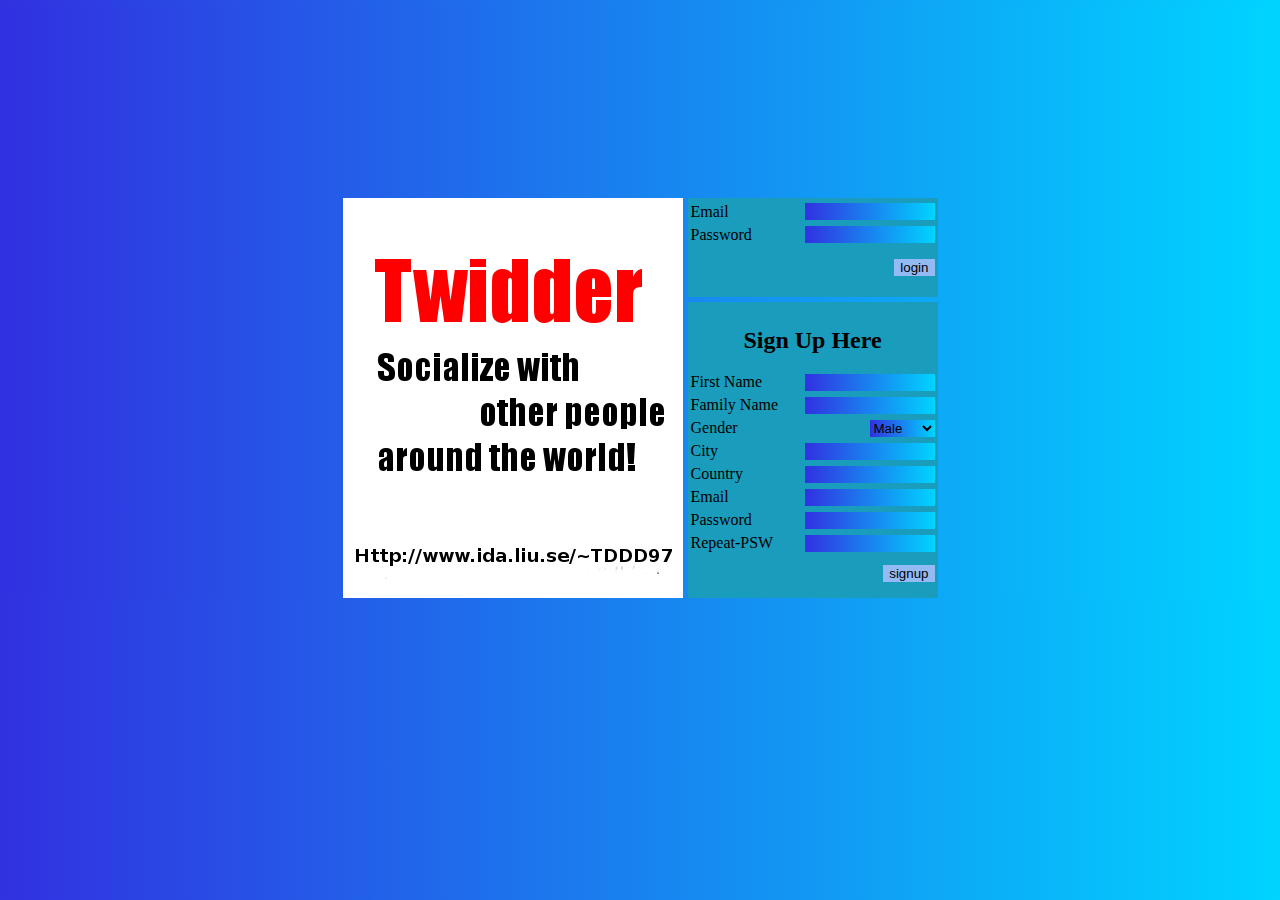
==== Lab1/client.html @ 6d07e1bb "Update client.html" ====
<html>

<head>
  <link href="client.css" type="text/css" rel="stylesheet">
  <script src="client.js" type="text/javascript"></script>
  <script src="serverstub.js" type="text/javascript"></script>
  <script type=”text/view” id="welcome">
  <div id="logo-wrapper">
    <img src="wimage.png" alt="Logo and Url">
  </div>

  <div id="form-wrapper">
    <div id="login-wrapper">
      <form id="login-form" onsubmit="login(event);">
        <div class="input-wrapper">
          <label for="email">Email</label>
          <input type="email" id="email-login" name="email" required>
        </div>

        <div class="input-wrapper">
          <label for="password">Password</label>
          <input type="password" id="password-login" oninput="clearLoginValidity()" required>
        </div>

        <input type="submit" value="login" />
      </form>
    </div>

    <div id="register-wrapper">
      <form id="register-form" onsubmit="register(event);">
        <h2 id="register-header">Sign Up Here</h2>
        <div class="input-wrapper">
          <label for="first-name">First Name</label>
          <input type="text" id="first-name" name="first-name" required>
        </div>

        <div class="input-wrapper">
          <label for="family-name">Family Name</label>
          <input type="text" id="family-name" name="family-name" required>
        </div>

        <div class="input-wrapper">
          <label for="gender">Gender</label>
          <select id="gender" name="gender" required>
            <option value="Male">Male</option>
            <option value="Female">Female</option>
            <option value="Other">Other</option>
          </select>
        </div>

        <div class="input-wrapper">
          <label for="city">City</label>
          <input type="text" id="city" name="city" required>
        </div>

        <div class="input-wrapper">
          <label for="country">Country</label>
          <input type="text" id="country" name="country" required>
        </div>

        <div class="input-wrapper">
          <label for="email">Email</label>
          <input type="email" id="email" name="email" required>
        </div>

        <div class="input-wrapper">
          <label for="password">Password</label>
          <input type="password" id="password" name="password" oninput="clearRegisterValidity()" required>
        </div>

        <div class="input-wrapper">
          <label for="repeat-psw">Repeat-PSW</label>
          <input type="password" id="repeat-psw" name="repeat-psw" oninput="clearRegisterValidity()" required>
        </div>
        <input type="submit" value="signup" />
      </form>
    </div>
  </div>
    </script>
  <script type="text/view" id="profile">
    <div id="left-container">
      <div class="tabs active-tab" id="home">
        <h2>Welcome to your Home</h2>
         <div id="user-wrapper">
          <h3>User Information:</h3>
            <div id="user-info"></div>
        
             <h3>Post a Message:</h3>
             <textarea id="post-message" rows="4" cols="20"></textarea><br>
               <button onclick="postMessage()">Post</button>
          </div>
      <div id="wall-wrapper">
        <h3>Your Wall:</h3>
        <ul id="wall"></ul>
        <button onclick="reloadWall()">Reload Wall</button>
      </div>
    </div>

      <div class="tabs" id="browse">
        <h2>Browse Users</h2>
  <div id="search-user">
    <input type="email" id="searching-email" placeholder="Enter user email">
    <button onclick="browseUser()">Search</button>
    <p id="search-feedback"></p> 
    
  </div>
        


      </div>

      <div class="tabs" id="account">
        <div id="account-wrapper">
          <button id="signOutButton" onclick="signOut(event)">Sign Out</button>
          <form id="account-form" onsubmit="changePassword(event);">
            <h2 id="account-header">Change your password</h2>
  
            <div class="input-wrapper">
              <label for="password">Old Password</label>
              <input type="password" id="oldPassword" name="oldpassword" minlength="8"  oninput="clearLoginValidity()" required>
            </div>
    
            <div class="input-wrapper">
              <label for="password">New Password</label>
              <input type="password" id="password" name="password" minlength="8" oninput="clearRegisterValidity()" required>
            </div>
  
            <div class="input-wrapper">
              <label for="repeat-psw">Repeat Password</label>
              <input type="password" id="repeat-psw" name="repeat-psw" minlength="8" oninput="clearRegisterValidity()" required >
            </div>
            
            <input type="submit" value="confirm" />
  
            <div id="message-section">
              <p id="change-message">placeholder</p>
            </div>

          </form>
        </div>
      
      </div>
  </div>

  <div id="right-container">
      <nav>
          <button onclick="showTab('home'); loadUserInfo()">Home</button>
          <button onclick="showTab('browse')">Browse</button>
          <button onclick="showTab('account')">Account</button>
      </nav>
  </div>
</div>
  </script>
</head>

<body>
  <div id="main"></div>
  <div id="message-box">
    <span class="close" onclick="closeMessageBox()">&times;</span>
    <p id="message-text">message box</p>
  </div>
</body>

</html>
---- Lab1/client.css ----
#main {
          margin: 0;
          padding: 0;
          display: flex;
          background: linear-gradient(90deg,
                  rgb(49, 49, 224) 0%,
                  rgba(0, 212, 255, 1) 100%);
          justify-content: center;
      }

      body {
          background: linear-gradient(90deg,
                  rgb(49, 49, 224) 0%,
                  rgba(0, 212, 255, 1) 100%);
      }

      #logo-wrapper {
          width: 340px;
          height: 400px;
          margin-right: 5px;
          margin-top: 15%;
      }

      #form-wrapper {
          width: 250px;
          height: 400px;
          display: flex;
          flex-direction: column;
          margin-top: 15%;

          gap: 5px;
      }

      #login-wrapper {
          background: #1a9cbd;
          flex: 0.2;
          padding-bottom: 5px;
      }

      #register-wrapper {
          background: #1a9cbd;
          flex: 0.8;
      }

      #form-wrapper form {
          padding-top: 5px;
          text-align: right;
      }

      #register-header {
          text-align: center;
      }

      .input-wrapper {
          display: flex;
          justify-content: space-between;
          align-items: center;
          margin-bottom: 5px;
          padding-left: 3px;
          padding-right: 3px;
      }

      .input-wrapper input {
          background: linear-gradient(90deg,
                  rgb(49, 49, 224) 0%,
                  rgba(0, 212, 255, 1) 100%);
          border: none;
          width: 130px;
      }

      select {
          background: linear-gradient(90deg,
                  rgb(49, 49, 224) 0%,
                  rgba(0, 212, 255, 1) 100%);
          border: none;
      }

      select:focus-visible {
          outline-style: none;
      }

      option {
          background: #25a0c2;
          border: none;
      }

      input[type="submit"] {
          border: none;
          margin-top: 10px;
          margin-right: 3px;
          background: #94baf3;
      }

      input[type="submit"]:hover {
          border: none;
          background-color: #0eb8e7;
      }

      input[value="signup"] {
          margin-top: 8px;
      }

      #message-box {
          display: none;
          position: fixed;
          top: 40%;
          left: 40%;
          width: 20%;
          height: 20%;
          background-color: rgba(117, 149, 235, 0.925);
          justify-content: center;
          align-items: center;
          z-index: 1;
      }


      .close {
          position: relative;
          top: 0px;
          right: 0px;
          font-size: 20px;
          line-height: 15px;
          cursor: pointer;
      }

      #message-text {
          margin-top: 20%;
          font-size: 20px;
          text-align: center;
      }

      #left-container {
          background-color: rgba(117, 149, 235, 0.925);
          width: 480px;
          height: 500px;
          margin-right: 5px;
          margin-top: 15%;
      }

      #left-container .tabs {
          display: none;
      }

      #left-container .active-tab {
          display: block;
      }

      #right-container {
          width: 250px;
          height: 400px;
          margin-top: 15%;
          background-color: rgba(117, 149, 235, 0.925);
      }

      #right-container nav {
          display: flex;
          justify-content: space-between;
          align-items: center;
          margin-left: 20px;
          margin-right: 20px;
          margin-top: 5px;
      }
    
      #wall-wrapper {
        float: right; /* Align the wall to the right */
        width: 200px; /* Adjust the width as needed */
        border: 1px solid #ccc;
        padding: 10px;
        margin-top: 20px; /* Add some top margin for spacing */
      }

      #user-wrapper {
        width: 200px; /* Adjust the width as needed */
        border: 1px solid #ccc;
        padding: 10px;
        margin-top: 20px; /* Add some top margin for spacing */
      }
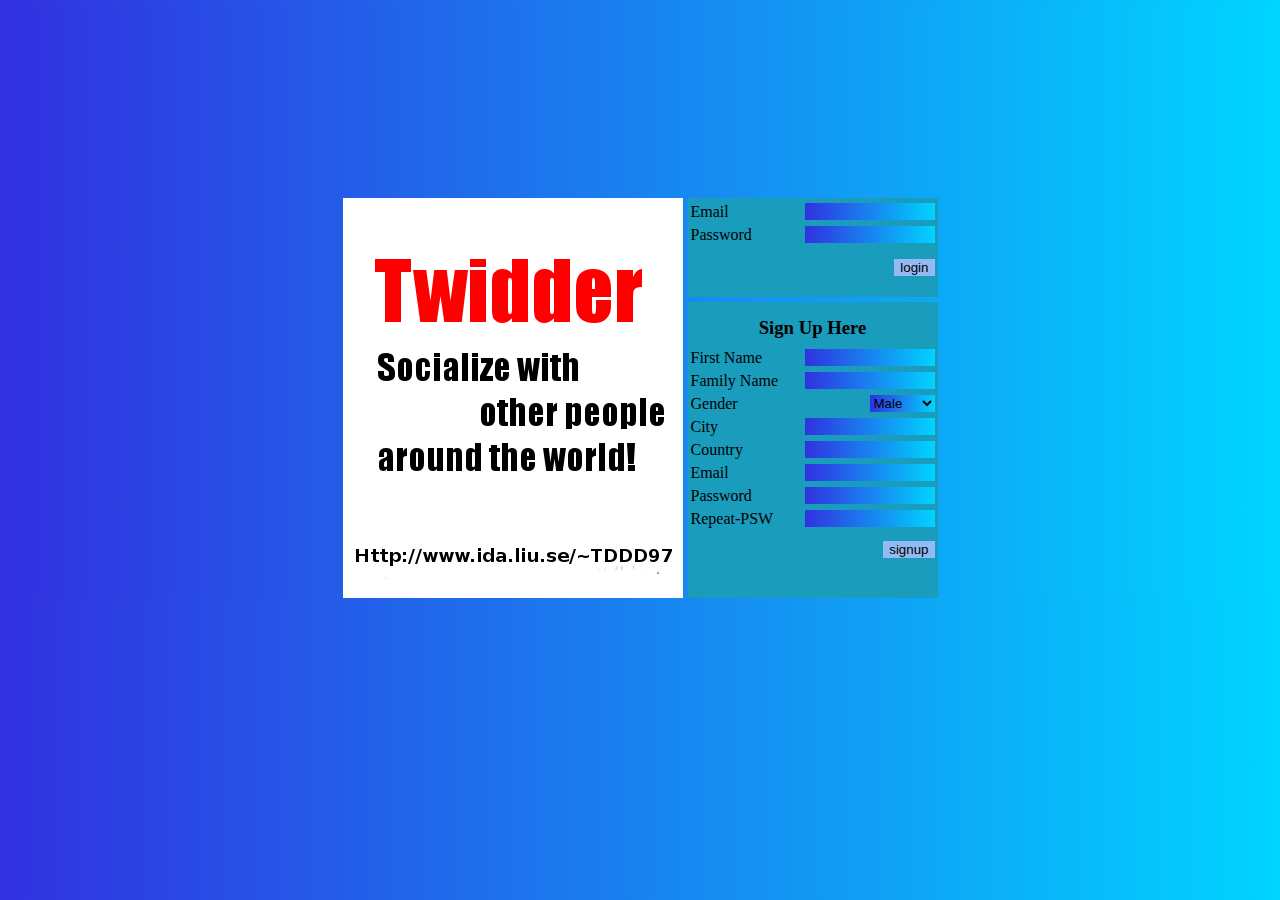
==== commit 66843fd3: "fix layout and ui bugs" ====
--- a/Lab1/client.html
+++ b/Lab1/client.html
@@ -28,7 +28,7 @@
 
     <div id="register-wrapper">
       <form id="register-form" onsubmit="register(event);">
-        <h2 id="register-header">Sign Up Here</h2>
+        <h3 id="register-header">Sign Up Here</h2>
         <div class="input-wrapper">
           <label for="first-name">First Name</label>
           <input type="text" id="first-name" name="first-name" required>
@@ -78,78 +78,73 @@
   </div>
     </script>
   <script type="text/view" id="profile">
-    <div id="left-container">
-      <div class="tabs active-tab" id="home">
-        <h2>Welcome to your Home</h2>
-         <div id="user-wrapper">
-          <h3>User Information:</h3>
-            <div id="user-info"></div>
-        
-             <h3>Post a Message:</h3>
-             <textarea id="post-message" rows="4" cols="20"></textarea><br>
-               <button onclick="postMessage()">Post</button>
-          </div>
-      <div id="wall-wrapper">
-        <h3>Your Wall:</h3>
-        <ul id="wall"></ul>
-        <button onclick="reloadWall()">Reload Wall</button>
-      </div>
-    </div>
+        <div id="left-container">
+            <div class="tabs active-tab" id="home">
+                <div class="banner">
+                    <h3>Welcome to your Home</h2>
+                </div>
+                <div class="content">
+                    <div id="user-wrapper">
+                        <h3>User Information:</h3>
+                        <div id="user-info"></div>
+                        <h3>Post a Message:</h3>
+                        <textarea id="post-message" rows="4" cols="20"></textarea><br>
+                        <button onclick="postMessage()">Post</button>
+                    </div>
+                    <div id="wall-wrapper">
+                        <h3>Your Wall:</h3>
+                        <ul id="wall"></ul>
+                        <button onclick="reloadWall()">Reload Wall</button>
+                    </div>
+                </div>
 
-      <div class="tabs" id="browse">
-        <h2>Browse Users</h2>
-  <div id="search-user">
-    <input type="email" id="searching-email" placeholder="Enter user email">
-    <button onclick="browseUser()">Search</button>
-    <p id="search-feedback"></p> 
-    
-  </div>
-        
-
-
-      </div>
-
-      <div class="tabs" id="account">
-        <div id="account-wrapper">
-          <button id="signOutButton" onclick="signOut(event)">Sign Out</button>
-          <form id="account-form" onsubmit="changePassword(event);">
-            <h2 id="account-header">Change your password</h2>
-  
-            <div class="input-wrapper">
-              <label for="password">Old Password</label>
-              <input type="password" id="oldPassword" name="oldpassword" minlength="8"  oninput="clearLoginValidity()" required>
-            </div>
-    
-            <div class="input-wrapper">
-              <label for="password">New Password</label>
-              <input type="password" id="password" name="password" minlength="8" oninput="clearRegisterValidity()" required>
-            </div>
-  
-            <div class="input-wrapper">
-              <label for="repeat-psw">Repeat Password</label>
-              <input type="password" id="repeat-psw" name="repeat-psw" minlength="8" oninput="clearRegisterValidity()" required >
-            </div>
-            
-            <input type="submit" value="confirm" />
-  
-            <div id="message-section">
-              <p id="change-message">placeholder</p>
             </div>
 
-          </form>
+            <div class="tabs" id="browse">
+                <h2>Browse Users</h2>
+                <div id="search-user">
+                    <input type="email" id="searching-email" placeholder="Enter user email">
+                    <button onclick="browseUser()">Search</button>
+                    <p id="search-feedback"></p>
+
+                </div>
+            </div>
+            <div class="tabs" id="account">
+                <div id="account-wrapper">
+                    <button id="signOutButton" onclick="signOut(event)">Sign Out</button>
+                    <form id="account-form" onsubmit="changePassword(event);">
+                        <h2 id="account-header">Change your password</h2>
+
+                        <div class="input-wrapper">
+                            <label for="oldPassword">Old Password</label>
+                            <input type="password" id="oldPassword" name="oldPassword" 
+                                oninput="clearOldPasswordValidity(event);" required>
+                        </div>
+                        <div class="input-wrapper">
+                            <label for="password">New Password</label>
+                            <input type="password" id="password" name="password" 
+                                oninput="clearRegisterValidity()" required>
+                        </div>
+                        <div class="input-wrapper">
+                            <label for="repeat-psw">Repeat Password</label>
+                            <input type="password" id="repeat-psw" name="repeat-psw" 
+                                oninput="clearRegisterValidity()" required>
+                        </div>
+                        <input type="submit" value="confirm">
+                        <div id="message-section">
+                            <p id="change-message">placeholder</p>
+                        </div>
+                    </form>
+                </div>
+            </div>
         </div>
-      
-      </div>
-  </div>
-
-  <div id="right-container">
-      <nav>
-          <button onclick="showTab('home'); loadUserInfo()">Home</button>
-          <button onclick="showTab('browse')">Browse</button>
-          <button onclick="showTab('account')">Account</button>
-      </nav>
-  </div>
-</div>
+        <div id="right-container">
+            <nav>
+                <button onclick="showTab('home'); loadUserInfo()">Home</button>
+                <button onclick="showTab('browse')">Browse</button>
+                <button onclick="showTab('account')">Account</button>
+            </nav>
+        </div>
   </script>
 </head>
 
--- a/Lab1/client.css
+++ b/Lab1/client.css
@@ -48,6 +48,7 @@
       }
 
       #register-header {
+          margin:10px;
           text-align: center;
       }
 
@@ -132,7 +133,7 @@
       #left-container {
           background-color: rgba(117, 149, 235, 0.925);
           width: 480px;
-          height: 500px;
+          height: 400px;
           margin-right: 5px;
           margin-top: 15%;
       }
@@ -142,8 +143,50 @@
       }
 
       #left-container .active-tab {
-          display: block;
-      }
+          display: flex;
+          flex-direction: column;
+      }
+
+      #left-container .banner {
+          text-align: center;
+      }
+
+      #left-container .content {
+          display: flex;
+          justify-content: space-between;
+      }
+
+      .content {
+          margin-top: 10px;
+          margin-left: 10px;
+          margin-right: 10px;
+
+      }
+
+      #user-wrapper {
+          width: 200px;
+          height:max-content;
+          border: 1px solid #ccc;
+          padding: 10px;
+      }
+      #user-wrapper h3{
+        margin:5px;
+      }
+      .banner h3 {
+        margin:10px;
+      }
+
+        #wall-wrapper {
+    width: 200px;
+    height: 300px;
+        border: 1px solid #ccc;
+        padding: 10px;
+        overflow: scroll;
+        }
+        #wall {
+            padding: 0px;
+            list-style: none;
+        }   
 
       #right-container {
           width: 250px;
@@ -159,19 +202,4 @@
           margin-left: 20px;
           margin-right: 20px;
           margin-top: 5px;
-      }
-    
-      #wall-wrapper {
-        float: right; /* Align the wall to the right */
-        width: 200px; /* Adjust the width as needed */
-        border: 1px solid #ccc;
-        padding: 10px;
-        margin-top: 20px; /* Add some top margin for spacing */
-      }
-
-      #user-wrapper {
-        width: 200px; /* Adjust the width as needed */
-        border: 1px solid #ccc;
-        padding: 10px;
-        margin-top: 20px; /* Add some top margin for spacing */
-      }
+      }